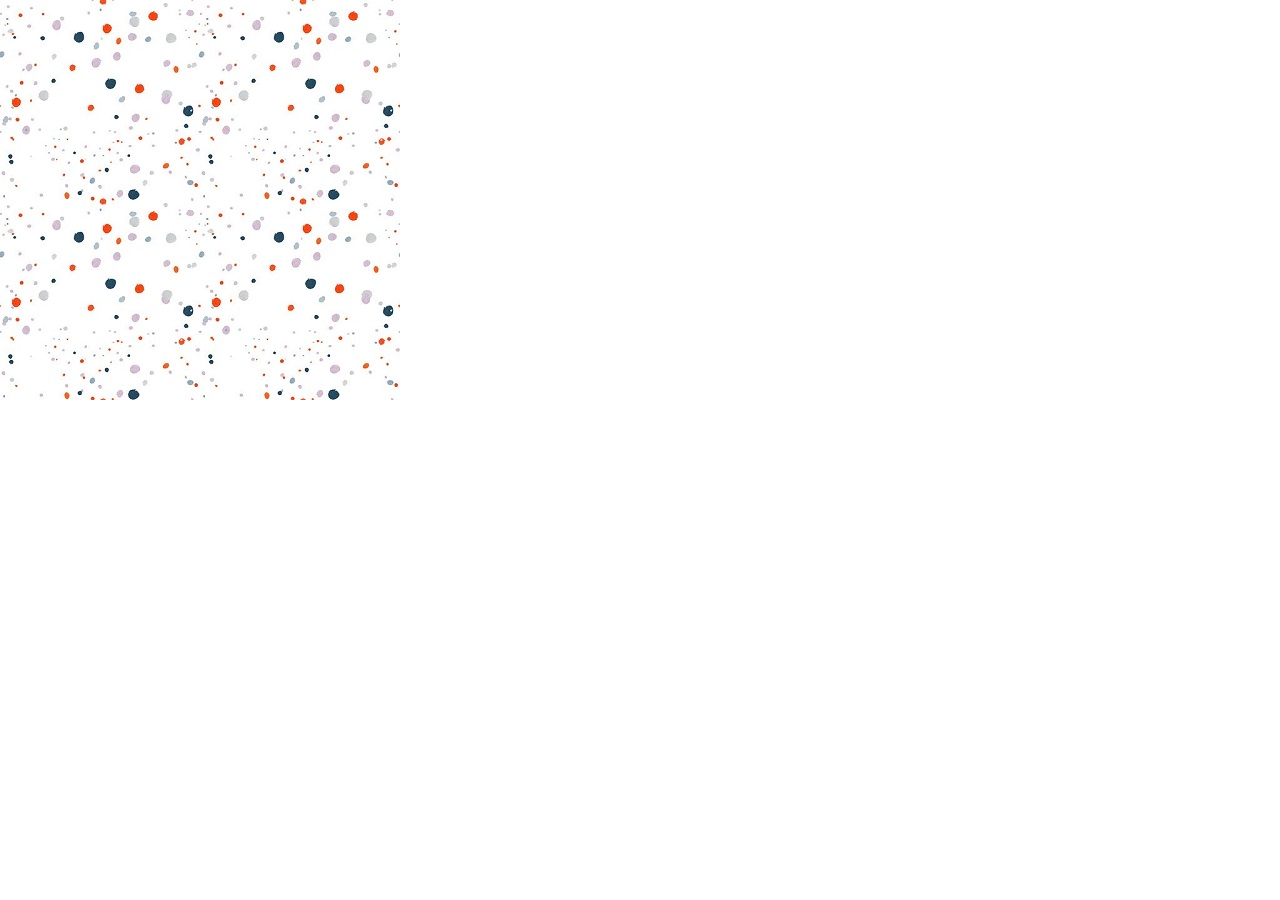
==== background/index.html @ 58481b62 "background_study" ====
<!DOCTYPE html>
<html lang="ko">
<head>
    <meta charset="UTF-8">
    <meta name="viewport" content="width=device-width, initial-scale=1.0">
    <title>background</title>
    <link rel="stylesheet" href="css/main.css">
</head>
<body>
    
</body>
</html>
---- background/css/main.css ----
* {
  margin: 0;
  padding: 0;
  box-sizing: border-box;
}
ul,
li {
  list-style: none;
}
a {
  color: #333;
  text-decoration: none;
}

body {
background-image: url(../images/bg.png);
/* 배경 이미지 반복 지정 */
background-repeat: no-repeat;
/* 가로 너비에 가득 찰 때까지 가로로 반복 */
/* background-repeat: repeat-x; */
/* 배경 이미지 위치 조정 */
/* background-position: (수평) (수직); */
/* background-position: left center; */
}
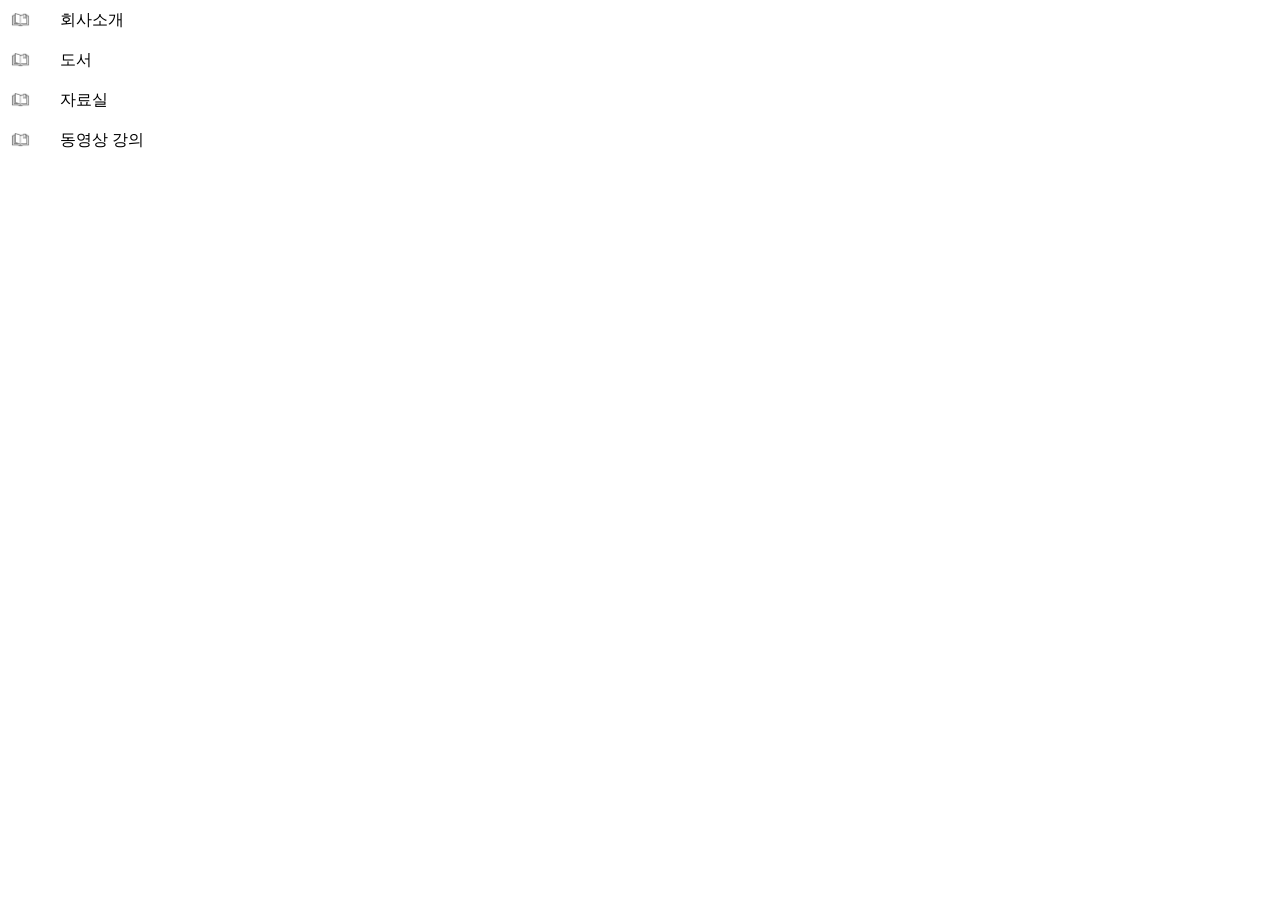
==== commit 7fb3a988: "background_study" ====
--- a/background/index.html
+++ b/background/index.html
@@ -7,6 +7,11 @@
     <link rel="stylesheet" href="css/main.css">
 </head>
 <body>
-    
+    <ul>
+        <li>회사소개</li>
+        <li>도서</li>
+        <li>자료실</li>
+        <li>동영상 강의</li>
+    </ul>
 </body>
 </html>
--- a/background/css/main.css
+++ b/background/css/main.css
@@ -13,12 +13,26 @@
 }
 
 body {
-background-image: url(../images/bg.png);
+/* background-image: url(../images/bg.png); */
 /* 배경 이미지 반복 지정 */
 background-repeat: no-repeat;
 /* 가로 너비에 가득 찰 때까지 가로로 반복 */
 /* background-repeat: repeat-x; */
 /* 배경 이미지 위치 조정 */
 /* background-position: (수평) (수직); */
-/* background-position: left center; */
+background-position: left top;
 }
+
+ul{
+    width: 200px;
+    margin-left: 10px;
+}
+li{
+    /* background-image: url(../images/icon.png);
+    background-repeat: no-repeat;
+    background-position: left center;
+    background-size: 20px; */
+    background: url(../images/icon.png) no-repeat left center  / 20px ;
+    padding-left: 50px;
+    line-height: 40px;
+}
